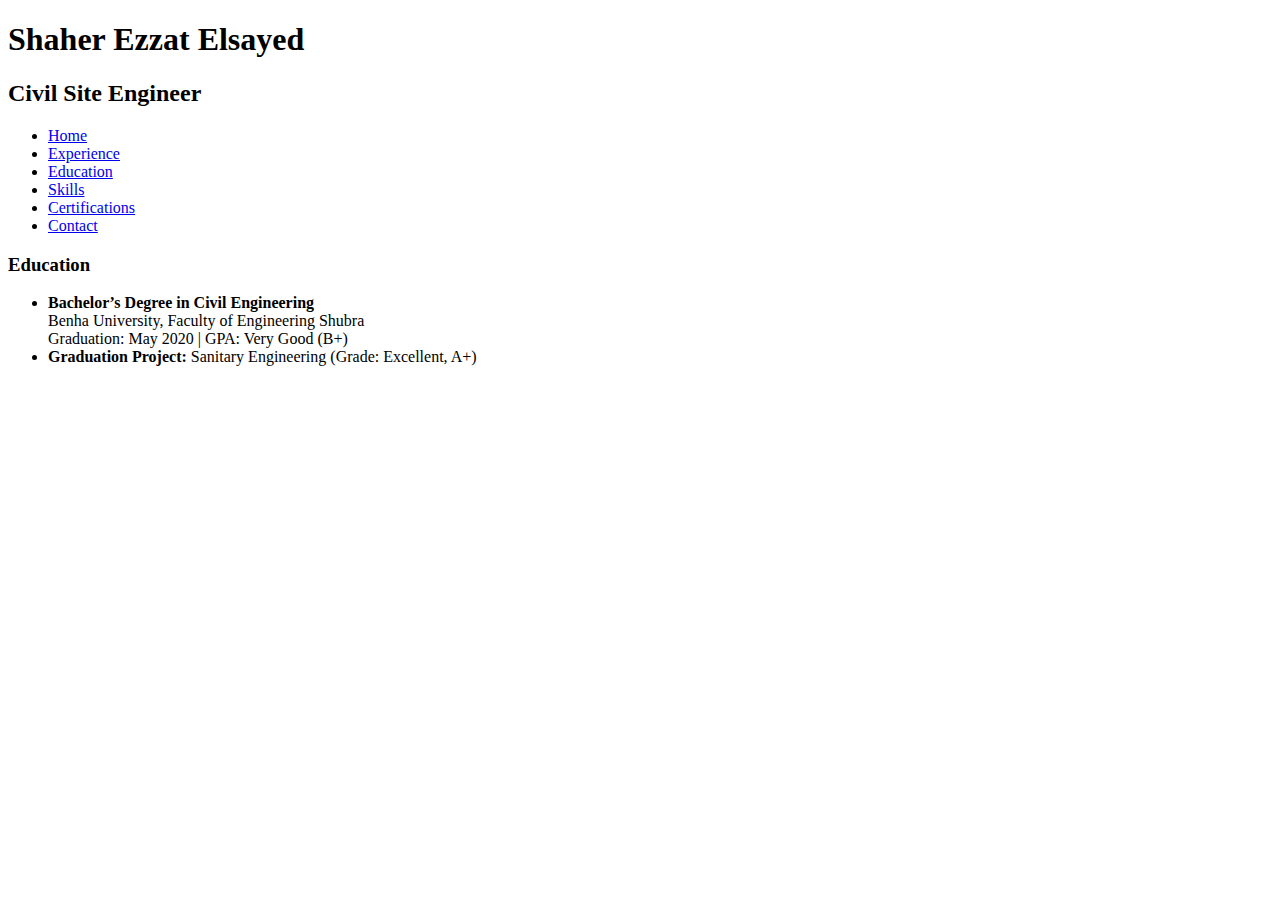
==== education.html @ afa4b7d2 "Add files via upload" ====
﻿<!DOCTYPE html>
<html lang="en">
<head>
    <meta charset="UTF-8">
    <meta name="viewport" content="width=device-width, initial-scale=1.0">
    <meta http-equiv="X-UA-Compatible" content="ie=edge">
    <title>Education - Shaher Ezzat</title>
    <link rel="stylesheet" href="styles.css">
</head>
<body>

    <header>
        <h1>Shaher Ezzat Elsayed</h1>
        <h2>Civil Site Engineer</h2>
        <nav>
            <ul>
                <li><a href="index.html">Home</a></li>
                <li><a href="experience.html">Experience</a></li>
                <li><a href="education.html">Education</a></li>
                <li><a href="skills.html">Skills</a></li>
                <li><a href="certifications.html">Certifications</a></li>
                <li><a href="contact.html">Contact</a></li>
            </ul>
        </nav>
    </header>

    <section id="education">
        <h3>Education</h3>
        <ul>
            <li><strong>Bachelor’s Degree in Civil Engineering</strong><br>Benha University, Faculty of Engineering Shubra<br>Graduation: May 2020 | GPA: Very Good (B+)</li>
            <li><strong>Graduation Project:</strong> Sanitary Engineering (Grade: Excellent, A+)</li>
        </ul>
    </section>

</body>
</html>
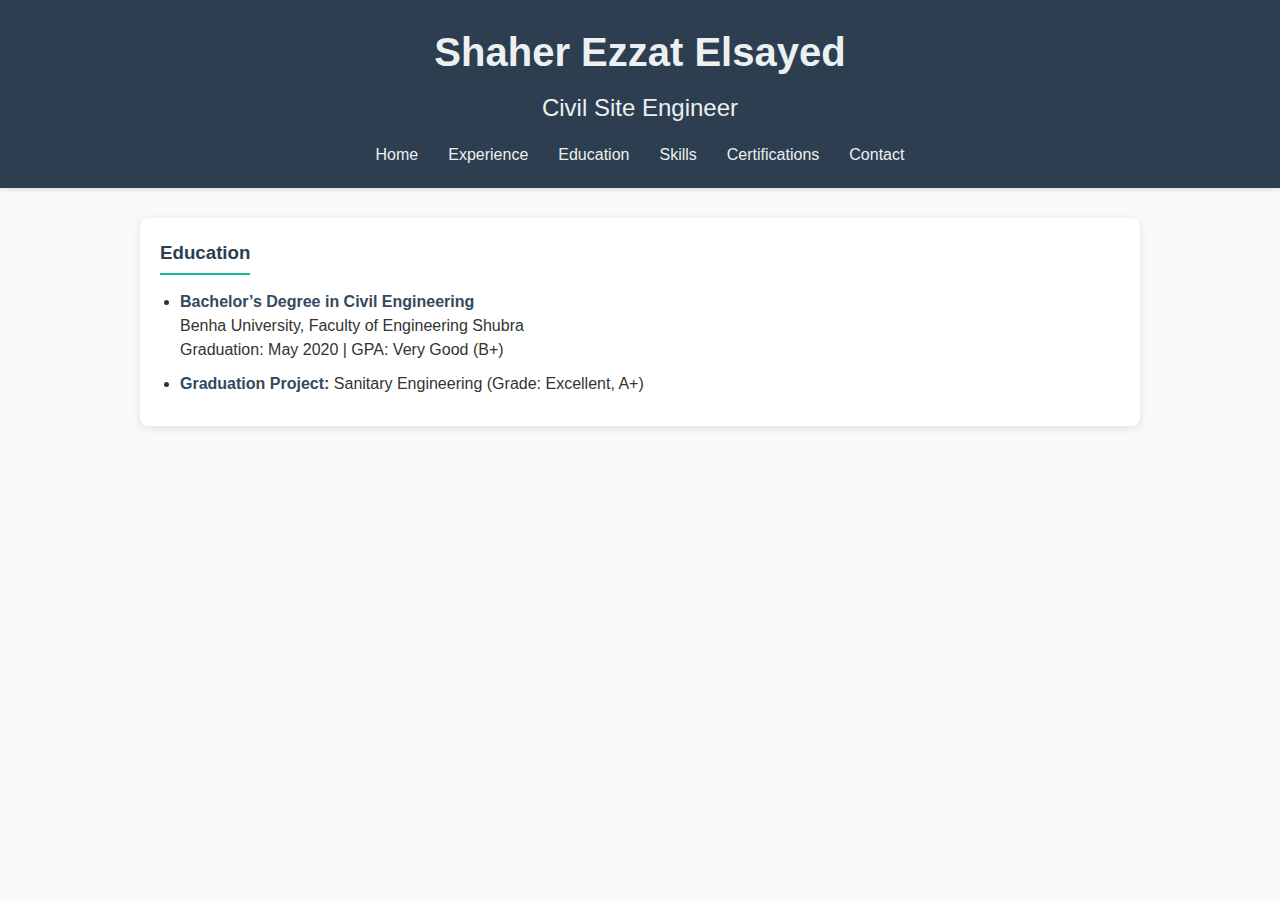
==== commit 82260f68: "education.html" ====
--- a/education.html
+++ b/education.html
@@ -5,7 +5,7 @@
     <meta name="viewport" content="width=device-width, initial-scale=1.0">
     <meta http-equiv="X-UA-Compatible" content="ie=edge">
     <title>Education - Shaher Ezzat</title>
-    <link rel="stylesheet" href="styles.css">
+    <link rel="stylesheet" href="Styles.css">
 </head>
 <body>
 
--- a/Styles.css
+++ b/Styles.css
@@ -0,0 +1,206 @@
+﻿/* Reset some default browser styles */
+* {
+    margin: 0;
+    padding: 0;
+    box-sizing: border-box;
+}
+
+/* Body Styling */
+body {
+    font-family: 'Segoe UI', Tahoma, Geneva, Verdana, sans-serif;
+    line-height: 1.6;
+    background-color: #f9f9f9;
+    color: #333;
+}
+
+/* Header Styling */
+header {
+    background-color: #2c3e50;
+    color: #ecf0f1;
+    padding: 20px 0;
+    text-align: center;
+    position: sticky;
+    top: 0;
+    z-index: 1000;
+    box-shadow: 0 2px 4px rgba(0, 0, 0, 0.1);
+}
+
+    header h1 {
+        font-size: 2.5em;
+        margin-bottom: 5px;
+    }
+
+    header h2 {
+        font-size: 1.5em;
+        font-weight: normal;
+        margin-bottom: 15px;
+    }
+
+/* Navigation Bar Styling */
+nav ul {
+    list-style: none;
+    display: flex;
+    justify-content: center;
+    flex-wrap: wrap;
+}
+
+    nav ul li {
+        margin: 0 15px;
+    }
+
+        nav ul li a {
+            color: #ecf0f1;
+            text-decoration: none;
+            font-size: 1em;
+            transition: color 0.3s ease;
+        }
+
+            nav ul li a:hover {
+                color: #1abc9c;
+            }
+
+/* Main Content Sections */
+section {
+    max-width: 1000px;
+    margin: 30px auto;
+    padding: 20px;
+    background-color: #ffffff;
+    border-radius: 8px;
+    box-shadow: 0 2px 8px rgba(0, 0, 0, 0.1);
+}
+
+    section#intro {
+        text-align: center;
+        font-size: 1.1em;
+        color: #555;
+    }
+
+    /* Headings within Sections */
+    section h3 {
+        margin-bottom: 15px;
+        color: #2c3e50;
+        border-bottom: 2px solid #1abc9c;
+        display: inline-block;
+        padding-bottom: 5px;
+    }
+
+    /* Lists Styling */
+    section ul {
+        list-style-type: disc;
+        padding-left: 20px;
+    }
+
+        section ul li {
+            margin-bottom: 10px;
+            line-height: 1.5;
+        }
+
+            section ul li strong {
+                color: #34495e;
+            }
+
+/* Specific Styling for Certifications */
+#certifications ul li {
+    display: flex;
+    align-items: center;
+}
+
+    #certifications ul li img {
+        width: 50px;
+        height: 50px;
+        margin-right: 15px;
+        border-radius: 4px;
+        object-fit: cover;
+    }
+
+/* Contact Page Styling */
+#contact {
+    text-align: center;
+}
+
+    #contact ul {
+        list-style: none;
+    }
+
+        #contact ul li {
+            margin: 10px 0;
+            font-size: 1.1em;
+        }
+
+            #contact ul li a {
+                color: #1abc9c;
+                text-decoration: none;
+                transition: color 0.3s ease;
+            }
+
+                #contact ul li a:hover {
+                    color: #16a085;
+                }
+
+/* Responsive Design */
+@media (max-width: 768px) {
+    nav ul {
+        flex-direction: column;
+    }
+
+        nav ul li {
+            margin: 10px 0;
+        }
+
+    header h1 {
+        font-size: 2em;
+    }
+
+    header h2 {
+        font-size: 1.2em;
+    }
+
+    section {
+        margin: 20px 10px;
+        padding: 15px;
+    }
+}
+
+/* Footer Styling (Optional) */
+footer {
+    background-color: #2c3e50;
+    color: #ecf0f1;
+    text-align: center;
+    padding: 15px 0;
+    position: fixed;
+    width: 100%;
+    bottom: 0;
+}
+
+    footer p {
+        margin: 0;
+        font-size: 0.9em;
+    }
+
+/* Button Styling (If you add buttons) */
+button, .button {
+    display: inline-block;
+    padding: 10px 20px;
+    background-color: #1abc9c;
+    color: #ffffff;
+    border: none;
+    border-radius: 4px;
+    cursor: pointer;
+    transition: background-color 0.3s ease;
+    text-decoration: none;
+}
+
+    button:hover, .button:hover {
+        background-color: #16a085;
+    }
+
+/* Link Styling */
+a {
+    color: #1abc9c;
+    text-decoration: none;
+    transition: color 0.3s ease;
+}
+
+    a:hover {
+        color: #16a085;
+    }
